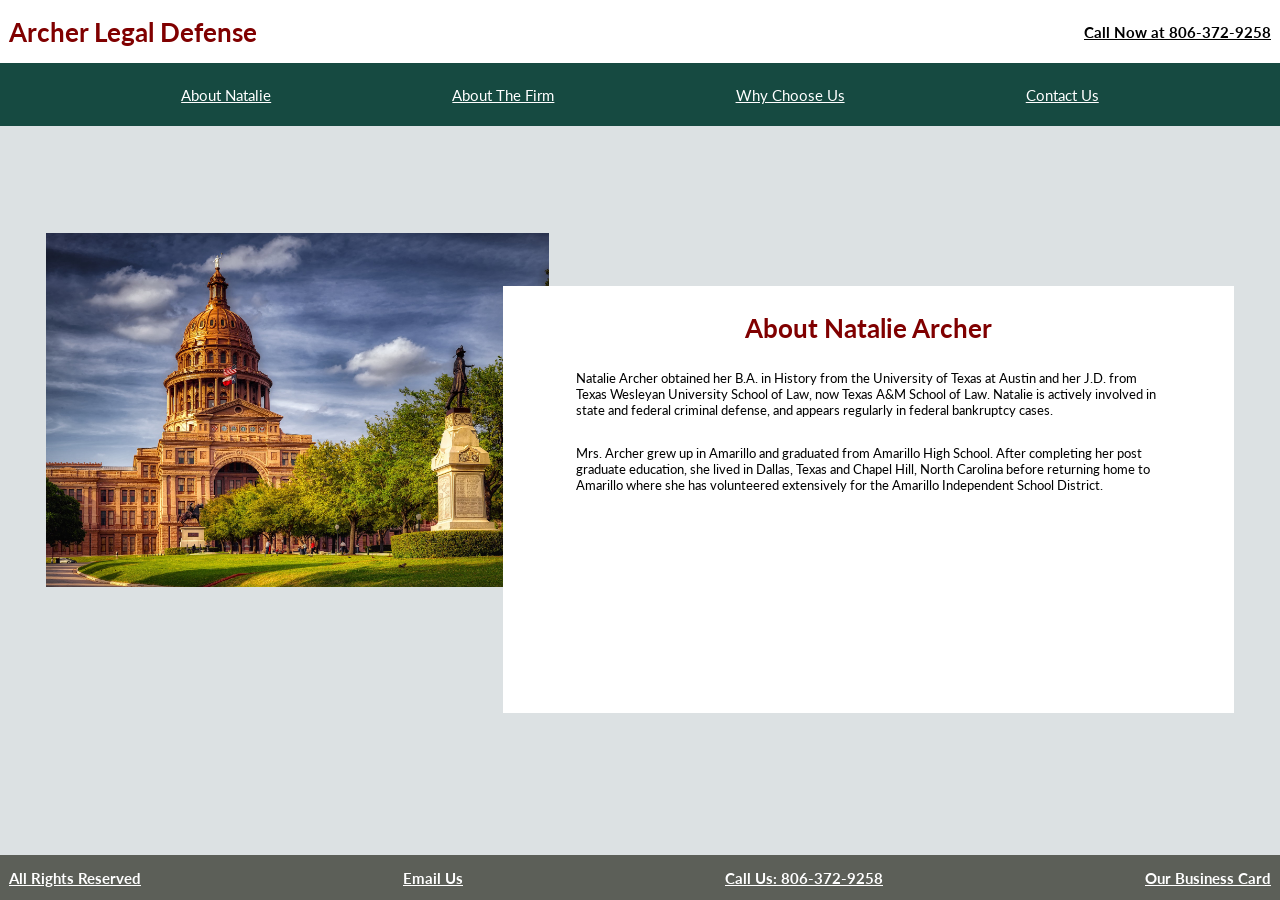
==== index.html @ 16ecac64 "asdf" ====
<!DOCTYPE html>
<html lang="en">
<!-- test -->

<head>
    <meta charset="UTF-8">
    <!-- <meta http-equiv="X-UA-Compatible" content="IE=edge"> -->
    <!-- <meta name="viewport" content="width=device-width, initial-scale=1.0"> -->
    <title>Archer Legal Defense</title>
    <link rel="stylesheet" href="./styles.css" type="text/css">
    <link rel="preconnect" href="https://fonts.googleapis.com">
    <link rel="preconnect" href="https://fonts.gstatic.com" crossorigin>
    <link href="https://fonts.googleapis.com/css2?family=Lato:wght@100;300;400;700;900&display=swap" rel="stylesheet">
</head>

<body>
    <header>
        <h1 class="l5">Archer Legal Defense</h1>
        <h2 class="r5"><a class="black" href="tel:806-372-9258">Call Now at 806-372-9258</a> </h1>
    </header>
    <nav>
        <a href="#grid-sub-one">About Natalie</a>
        <a href="#grid-sub-two">About The Firm</a>
        <a href="#grid-sub-three">Why Choose Us</a>
        <a href="#grid-sub-four">Contact Us</a>

    </nav>
    <main>
        <section id="blank-spacer-top"></section>
        <section id="grid-sub-one">
            <div id="bio-pic">
                <!-- <a href="images/pic6 (1).jfif"></a> -->
            </div>
            <div id="bio-text">
                <h1 class="t10">About Natalie Archer</h1>
                <p class="p80 t10">Natalie Archer obtained her B.A. in History from the University of Texas at Austin
                    and
                    her J.D. from
                    Texas Wesleyan University School of Law, now Texas A&M School of Law. Natalie is actively involved
                    in state and federal criminal defense, and appears regularly in federal bankruptcy cases.
                </p>

                <p class="p80 t10">
                    Mrs. Archer grew up in Amarillo and graduated from Amarillo High School. After completing her post
                    graduate education, she lived in Dallas, Texas and Chapel Hill, North Carolina before returning home
                    to Amarillo where she has volunteered extensively for the Amarillo Independent School District.
                </p>
            </div>
        </section>
        <section id="grid-sub-two">
            <div id="gavel-pic">
            </div>
            <div id="gavel-text">
                <h1>Our Focus on Criminal Defense</h1>
                <p class="t10">
                    At <strong>Archer Criminal Defense</strong>, we are passionate about defending your rights.
                </p>
                <p class="t10">
                    We know that being arrested and charged with a crime can be a terrifying, stressful experience
                    that causes frustration and uncertainty for you and your family.
                </p>
                <p class="t10">
                    Criminal charges have serious consequences for your employment, reputation, and liberty.
                </p>
                <p class="t10">

                    Whatever charges you may be facing you want a defense attorney who is
                    on your side and will vigilantly defend your rights. While I can never guarantee a particular
                    outcome, I promise I will work diligently on your behalf.
                </p>
                <p class="t10">
                    We work across many areas of criminal law but focus on:
                <p class="l10">- DWI</p>
                <p class="l10">- Assault</p>
                <p class="l10">- Drug Posession</p>
                <p class="l10">- Theft</p>

                </p>
            </div>
        </section>
        <section id="grid-sub-three">
            <div id="windmill-pic">

            </div>
            <div id="windmill-text">
                <h1 class="t3">Why It Matters</h1>

                <p class="t10 p80">
                    To defend your rights, you need an attorney that not only has the training and expertise but also
                    the time to give your case the attention it deserves.
                </p>

                <p class="t10 p80">
                    I pride myself on providing the time and attention it takes to get it right and get my clients the
                    best outcome I can.
                </p>

                <p class="t10 p80">
                    I don't just have the training and experience you want your defender to have - I also know how to
                    listen and make sure I understand your side of the story.
                </p>

            </div>
        </section>
        <section id="grid-sub-four">
            <h1>Contact Us</h1>
            <h2 class="t10">
                Please feel free to contact us at any time, 
                either through the links at the bottom or via 
                the form below!
            </h2>
            <!-- start w3 https://www.w3schools.com/howto/howto_css_contact_form.asp -->
            <form action="https://formspree.io/f/moqyzpjv" method="POST">

                <label for="fname" class="t10">Your Name</label>
                <input type="text" id="fname" name="firstname" placeholder="Your name...">

                <label for="phone" class="t3">Phone Number</label>
                <input type="text" id="phone" name="phone" placeholder="806...">

                <label for="email" class="t3">Email</label>
                <input type="text" id="email" name="email" placeholder="Your email...">

                <label for="subject" class="t3">Subject</label>
                <textarea id="subject" name="subject" placeholder="Your inquiry..." style="height:100px"
                    class="b10"></textarea>

                <label for="submit" class="t3">By submitting you acknowledge that you have read the disclaimer below.
                </label>
                <input type="submit" value="Submit">

            </form>

            <h2 class="t10">
                The information you obtain on this site is not legal advice.
            </h2>

            <h2>
                You should consult your attorney for advice regarding your individual situation.
            </h2>

            <h2>
                Contacting me does not create an attorney client relationship.
            </h2>


            <!-- end w3 https://www.w3schools.com/howto/howto_css_contact_form.asp -->

        </section>
        <section id="blank-spacer-bottom"></section>
    </main>
    <footer>
        <h3>
            <a href="#grid-sub-four" class="l5">All Rights Reserved</a>
        </h3>
        <h3>
            <a href="mailto:archerdefense@gmail.com?subject=I Visited Your Signt">Email Us</a>
        </h3>

        <h3>
            <a href="tel:806-372-9258">Call Us: 806-372-9258</a>
        </h3>

        <h3>
            <a download="images/Archer Criminal Defense.pdf" href="images/Archer Criminal Defense.pdf" target="_blank" class="r5">Our Business Card</a>
        </h3>

        <!-- <h3>
        <a href="https://search.google.com/local/writereview?placeid=ChIJ_aPPm_5OAYcRFdDbWV2tVSA" class="r5" target="_blank">
            Review Us
        </a>
    </h3> -->




    </footer>
</body>

</html>

<!-- 
TODO
- check in on font size - need it be responsive?
- make scroll more smooth 
- add high res logo
-->
---- styles.css ----
/* html {
    font-size: 17px;
  }
  @media (max-width: 900px) {
    html { font-size: 15px; }
  }
  @media (max-width: 400px) {
    html { font-size: 13px; }
  } */

* {
    margin: 0;
    padding: 0;
    font-family: 'Lato', sans-serif;
    /* font-size: .9rem; */
    font-size: 1vw;
}

a {
    color: white;
    /* text-decoration: none; */
    font-size: larger;
}

:root {
    --header-height: 7vh;
    --footer-height: 5vh;

    /* colors */
    --color-header: white;
    --color-nav: #164A41;
    --color-body: #DCE1E3;
    --color-footer: #5C5F58;
    --color-maroon: #800000;
    --row-gap: 3vh;
}

.t10 {
    padding-top: 3vh;
}

h1 {
    color: var(--color-maroon);
    font-size: 2rem;
}

body {
    display: grid;
    grid-template-columns: 1fr;
    grid-template-rows: auto auto 1fr auto;
    grid-template-areas: 
        'header'
        'nav'
        'main'
        'footer';
    height: 100vh;

    background-color: var(--color-body);


}

header {
    grid-area: header;
    height: var(--header-height);

    background-color: var(--color-header);

    display: flex;
    justify-content: space-between;
    align-items: center;
}

nav {
    grid-area: nav;
    height: var(--header-height);

    background-color: var(--color-nav);

    display: flex;
    justify-content: space-evenly;
    align-items: center;
}

main {
    overflow-y: auto;
    overflow-x: hidden;

    grid-area: main;

    display: grid;
    grid-template-columns: 1fr;
    grid-template-rows: .001vh 1fr 1fr 1fr 1fr .001vh;
    grid-template-areas: 
        'blank-spacer-top'
        'grid-sub-one'
        'grid-sub-two'
        'grid-sub-three'
        'grid-sub-four'
        'blank-spacer-bottom';

    row-gap: var(--row-gap);
}

footer {
    grid-area: footer;
    height: var(--footer-height);

    background-color: var(--color-footer);

    display: flex;

    justify-content: space-between;

    align-items: center;
    /* justify-content: center; */

}

/* first grid defines header, nav, main, footer */
/* main is its own grid, which invludes the below 6 (4+2spacers) rows */
/* *each of the 4 - grid-sub-* is its own grid to layout content */

#grid-sub-one, #grid-sub-two, #grid-sub-three, #grid-sub-four {
    width: 100vw;
    height: 80vh;
}

#grid-sub-one {
    grid-area: grid-sub-one;
    /* background: yellow; */

    display: grid;
    grid-template-columns: 1fr 10fr 1fr 15fr 1fr;
    grid-template-rows: 3fr 2fr 16fr 3fr 3fr;

}

#grid-sub-two {
    grid-area: grid-sub-two;
    /* background-color: green; */
    /* background-color: white; */

    display: grid;
    grid-template-columns: 1fr 2fr 10fr 10fr 10fr 2fr 1fr;
    grid-template-rows: 1fr 20fr 1fr;
}

#grid-sub-three {
    grid-area: grid-sub-three;


    display: grid;
    grid-template-columns: 1fr 7fr 3fr 7fr 1fr;
    grid-template-rows: 1fr 32fr 52fr 32fr 1fr;}

#grid-sub-four {
    grid-area: grid-sub-four;
    /* background-color: indigo; */

    display: flex;
    flex-direction: column;
    align-items: center;
    justify-content: center;
}

form {
    display: flex;
    flex-direction: column;
    align-items: center;
    justify-content: center;
}


#blank-spacer-top {
    grid-area: blank-spacer-top;
}
#blank-spacer-bottom {
    grid-area: blank-spacer-bottom;
}

/* sub grids - i.e. lowest level grids */
#bio-pic {
    grid-column: 2 / span 2;
    grid-row: 2 / span 3;

    /* background-image: url("images/pic6\ \(1\).jfif"); */
    background-image: url("images/texas-state-capitol-4066441_1920.jpg");
    background-repeat: no-repeat;
    background-size: 100%;
}

.p80 {
    width: 80%;
}

#bio-text {
    grid-column: 3 / span 2;
    grid-row: 3 / span 1;

    background-color: white;

    display: flex;
    flex-direction: column;
    align-items: center;
    /* align-content: flex-start; */
    /* align-content: space-between; */
    /* justify-content: space-evenly; */

    /* justify-content: center; */

}


#gavel-pic {
    grid-column: 1 / span 7;
    grid-row: 1 / span 3;

    /* background-image: url("images/pic6\ \(1\).jfif"); */
    background-image: url("images/gavel-2492011_1920.jpg");
    background-repeat: no-repeat;
    background-size: 100%;
}

#gavel-text {
    /* grid-column: 3 / span 1; */
    grid-column: 5 / span 2;
    grid-row: 2 / span 1;

    /* background-color: white; */
}

#windmill-pic {
    grid-column: 3 / span 2;
    grid-row: 3 / span 2;

    background-image: url("images/windmill-4874473_1920.jpg");
    background-repeat: no-repeat;
    background-size: 100%;

    z-index: 1;
}

#windmill-text {
    grid-column: 2 / span 2;
    grid-row: 2 / span 2;

    /* background-color: white; */
    /* background-color: var(--color-footer); */
    background-color: #b9c0b0cb;
    z-index: 2;

    display: flex;
    flex-direction: column;
    align-items: center;
}

.b10 {
    padding-bottom: 3vh;
}

.l10 {
    padding-left: 3vh;
}

.r10 {
    padding-right: 3vh;
}

.l5 {
    padding-left: 1vh;
}

.r5 {
    padding-right: 1vh;
}

.t3 {
    padding-top: 1vh;
}

.black {
    color: black;
}
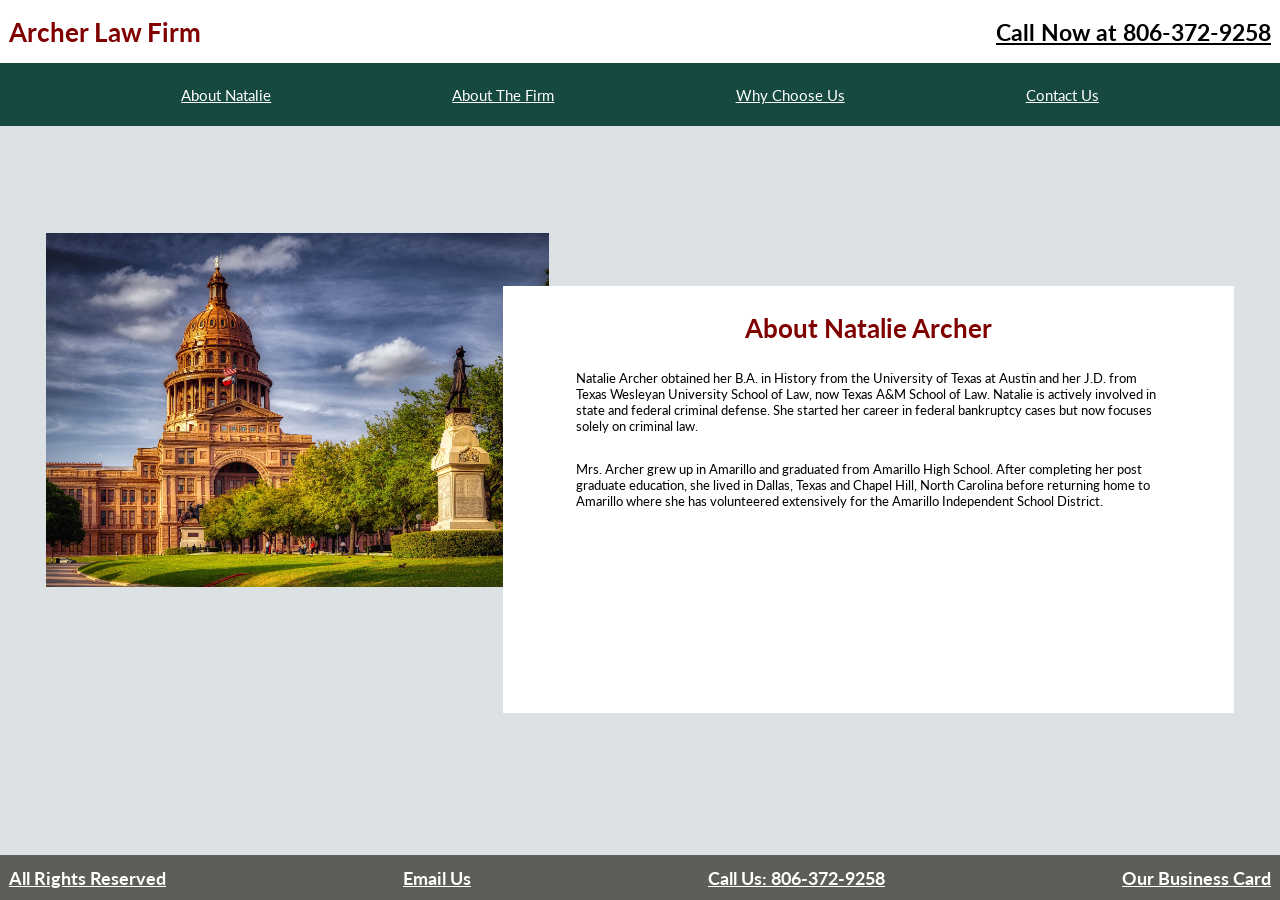
==== commit cbbc3b80: "new business card" ====
--- a/index.html
+++ b/index.html
@@ -6,7 +6,7 @@
     <meta charset="UTF-8">
     <!-- <meta http-equiv="X-UA-Compatible" content="IE=edge"> -->
     <!-- <meta name="viewport" content="width=device-width, initial-scale=1.0"> -->
-    <title>Archer Legal Defense</title>
+    <title>Archer Law Firm</title>
     <link rel="stylesheet" href="./styles.css" type="text/css">
     <link rel="preconnect" href="https://fonts.googleapis.com">
     <link rel="preconnect" href="https://fonts.gstatic.com" crossorigin>
@@ -15,7 +15,7 @@
 
 <body>
     <header>
-        <h1 class="l5">Archer Legal Defense</h1>
+        <h1 class="l5">Archer Law Firm</h1>
         <h2 class="r5"><a class="black" href="tel:806-372-9258">Call Now at 806-372-9258</a> </h1>
     </header>
     <nav>
@@ -37,7 +37,7 @@
                     and
                     her J.D. from
                     Texas Wesleyan University School of Law, now Texas A&M School of Law. Natalie is actively involved
-                    in state and federal criminal defense, and appears regularly in federal bankruptcy cases.
+                    in state and federal criminal defense. She started her career in federal bankruptcy cases but now focuses solely on criminal law. 
                 </p>
 
                 <p class="p80 t10">
@@ -183,5 +183,4 @@
 TODO
 - check in on font size - need it be responsive?
 - make scroll more smooth 
-- add high res logo
 -->
--- a/styles.css
+++ b/styles.css
@@ -1,19 +1,30 @@
-/* html {
-    font-size: 17px;
+  html {
+    /* font-size: 17px; */
+    font-size: 1vw;
   }
   @media (max-width: 900px) {
-    html { font-size: 15px; }
+    html { font-size: 17px; } 
+ }
+
+  /* @media (max-width: 900px) {
+     html { font-size: 15px; } 
   }
   @media (max-width: 400px) {
-    html { font-size: 13px; }
-  } */
+     html { font-size: 13px; } 
+  }   */
+
+  
+/* html {
+    scroll-behavior: smooth !important;
+} */
 
 * {
     margin: 0;
     padding: 0;
     font-family: 'Lato', sans-serif;
     /* font-size: .9rem; */
-    font-size: 1vw;
+    /* font-size: 1vw; */
+    /* font-size: 20px; */
 }
 
 a {
@@ -85,6 +96,8 @@
 main {
     overflow-y: auto;
     overflow-x: hidden;
+
+    scroll-behavior: smooth !important;
 
     grid-area: main;
 
